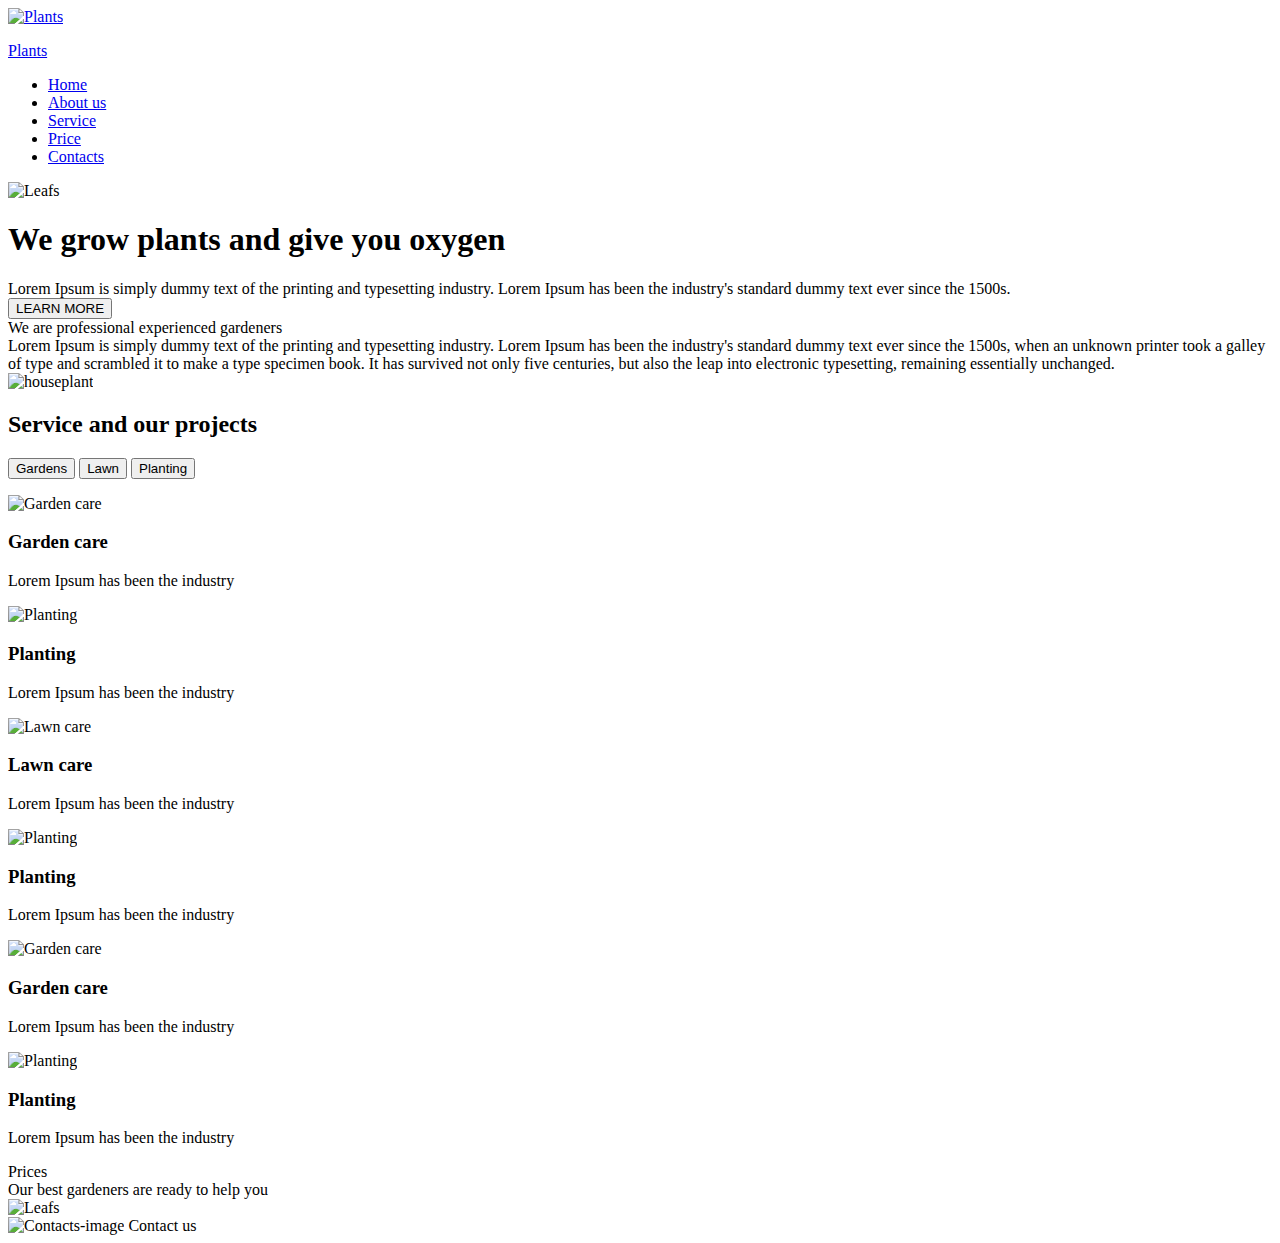
==== plants/index.html @ 43077797 "feat: project-button, work with grid" ====
<!DOCTYPE html>
<html lang="en">
  <head>
    <meta charset="UTF-8" />
    <meta http-equiv="X-UA-Compatible" content="IE=edge" />
    <meta name="viewport" content="width=device-width, initial-scale=1.0" />
    <title>Plants</title>
    <link rel="stylesheet" href="/style.css" />
  </head>
  <body>
    <header class="header">
      <div class="container">
        <div class="header-container">
          <div class="header-logo">
            <a href="/" class="logo-header-link">
              <img src="/assets/svg/logo_vector.svg" alt="Plants" />

              <p>Plants</p>
            </a>
          </div>
          <nav class="header-nav">
            <ul class="header-list">
              <li class="header-items">
                <a href="#home" class="header-link"> Home</a>
              </li>
              <li class="header-items">
                <a href="#about" class="header-link">About us</a>
              </li>
              <li class="header-items">
                <a href="#service" class="header-link">Service</a>
              </li>
              <li class="header-items">
                <a href="#price" class="header-link">Price</a>
              </li>
              <li class="header-items">
                <a href="#contacts" class="header-link">Contacts</a>
              </li>
            </ul>
          </nav>
        </div>
      </div>
    </header>
    <main class="main">
     
     <section class="welcome">
      <div class="container">
         <div class="welcome-info">
          <img
            src="/assets/svg/leafs.svg"
            alt="Leafs"
            width="448.8px"
            height="407.36px"
          />
          <div class="welcome-text">
            
              <h1 class=" welcome-title">We grow <span class="colortext"> plants </span> and give you
              oxygen</h1>
            
            <div class="welcome-title-text">
              Lorem Ipsum is simply dummy text of the printing and typesetting
              industry. Lorem Ipsum has been the industry's standard dummy text
              ever since the 1500s.
            </div>
          <button type="submit" class="lean-form-submit"> LEARN MORE </button>
          </div>
        </div>
      
      </section>
      <section class="about">
        <div class="container">
        <div class="about-info">
          <div class="about-text">
            <div class="about-title">
              <span class="colortext-about"
                >We are
                <span class="color-text-aboutinfo">
                  professional experienced</span
                >
                gardeners</span
              >
            </div>
            <div class="about-title-text">
              Lorem Ipsum is simply dummy text of the printing and typesetting
              industry. Lorem Ipsum has been the industry's standard dummy text
              ever since the 1500s, when an unknown printer took a galley of
              type and scrambled it to make a type specimen book. It has
              survived not only five centuries, but also the leap into
              electronic typesetting, remaining essentially unchanged.
            </div>
          </div>
          <img
            src="/assets/svg/houseplant 1.svg"
            alt="houseplant"
            width="464px"
            height="479px"
          />
        </div>
      </div>
      </div>
      </section>
      <section class="service">
        <div class="container">
          <div class="service-container">
            <div class="service-content">
              <h2 class="colortext-service">Service and our projects</h2>
              <form class="menu-project">
                <p class="menu-info">
                  <button type= "submit" class="project-button">Gardens</button>
                  <button type= "submit" class="project-button">Lawn</button>
                  <button type= "submit" class="project-button">Planting</button>
                </p>
              </form>
            </div>
          
              
          <div class="service-cards">
            <div class="service-card"> 
              <div class="service-card-pic">
              <img src="/assets/svg/first 1.svg" alt="Garden care" class="service-card-thumb">
               </div>
               <h3 class="service-card-title">
              Garden care
               </h3>
                <p class="service-card-description">
              Lorem Ipsum has been the industry
               </p>
             </div>
          
          <div class="service-card"> 
              <div class="service-card-pic">
              <img src="/assets/svg/first 2.svg" alt="Planting" class="service-card-thumb">
              </div>
              <h3 class="service-card-title">
              Planting
              </h3>
              <p class="service-card-description">
              Lorem Ipsum has been the industry
              </p>
          </div>
          <div class="service-card"> 
            <div class="service-card-pic">
              <img src="/assets/svg/first 3.svg" alt="Lawn care" class="service-card-thumb">
            </div>
            <h3 class="service-card-title">
              Lawn care
            </h3>
            <p class="service-card-description">
              Lorem Ipsum has been the industry
            </p>
          </div>
          <div class="service-card"> 
            <div class="service-card-pic">
              <img src="/assets/svg/first 4.svg" alt="Planting" class="service-card-thumb">
            </div>
            <h3 class="service-card-title">
              Planting
            </h3>
            <p class="service-card-description">
              Lorem Ipsum has been the industry
            </p>
          </div>
          <div class="service-card">
            <div class="service-card-pic">
              <img src="/assets/svg/first 5.svg" alt="Garden care" class="service-card-thumb">
            </div>
            <h3 class="service-card-title">
              Garden care
            </h3>
            <p class="service-card-description">
              Lorem Ipsum has been the industry
            </p> </div>
          <div class="service-card">
            <div class="service-card-pic">
              <img src="/assets/svg/first 6.svg" alt="Planting" class="service-card-thumb">
            </div>
            <h3 class="service-card-title">
              Planting
            </h3>
            <p class="service-card-description">
              Lorem Ipsum has been the industry
            </p> 
          </div>
          </div>
        </div>
        </div>
      </section>
      <section class="prices">
        <div class="container">
          <div class="prices-container">
            <div class="prices-menu">
              Prices
            </div>
            <div class="text-contacts">
              Our best <span class="colortext-about"> gardeners</span> are ready to help you
            </div>
            <img
            src="/assets/svg/leafs.svg"
            alt="Leafs"
            width="152px"
            height="174.99px"
          />
          </div>
        </div>

      </section>
      <section class="contacts">
        <div class="container">
          <div class="contacts-conteiner">
          
              <img src="/assets/svg/contact_woman.svg" alt="Contacts-image" width="400px" height="496.99px"/>
              <span class="contacts-p"> Contact us</span>

          </div>
        </div>
      </section>
    </main>

    <footer class="footer">
      <div class="container">
        <div class="footer-container">

        </div>
      </div>
    </footer>
  </body>
</html>
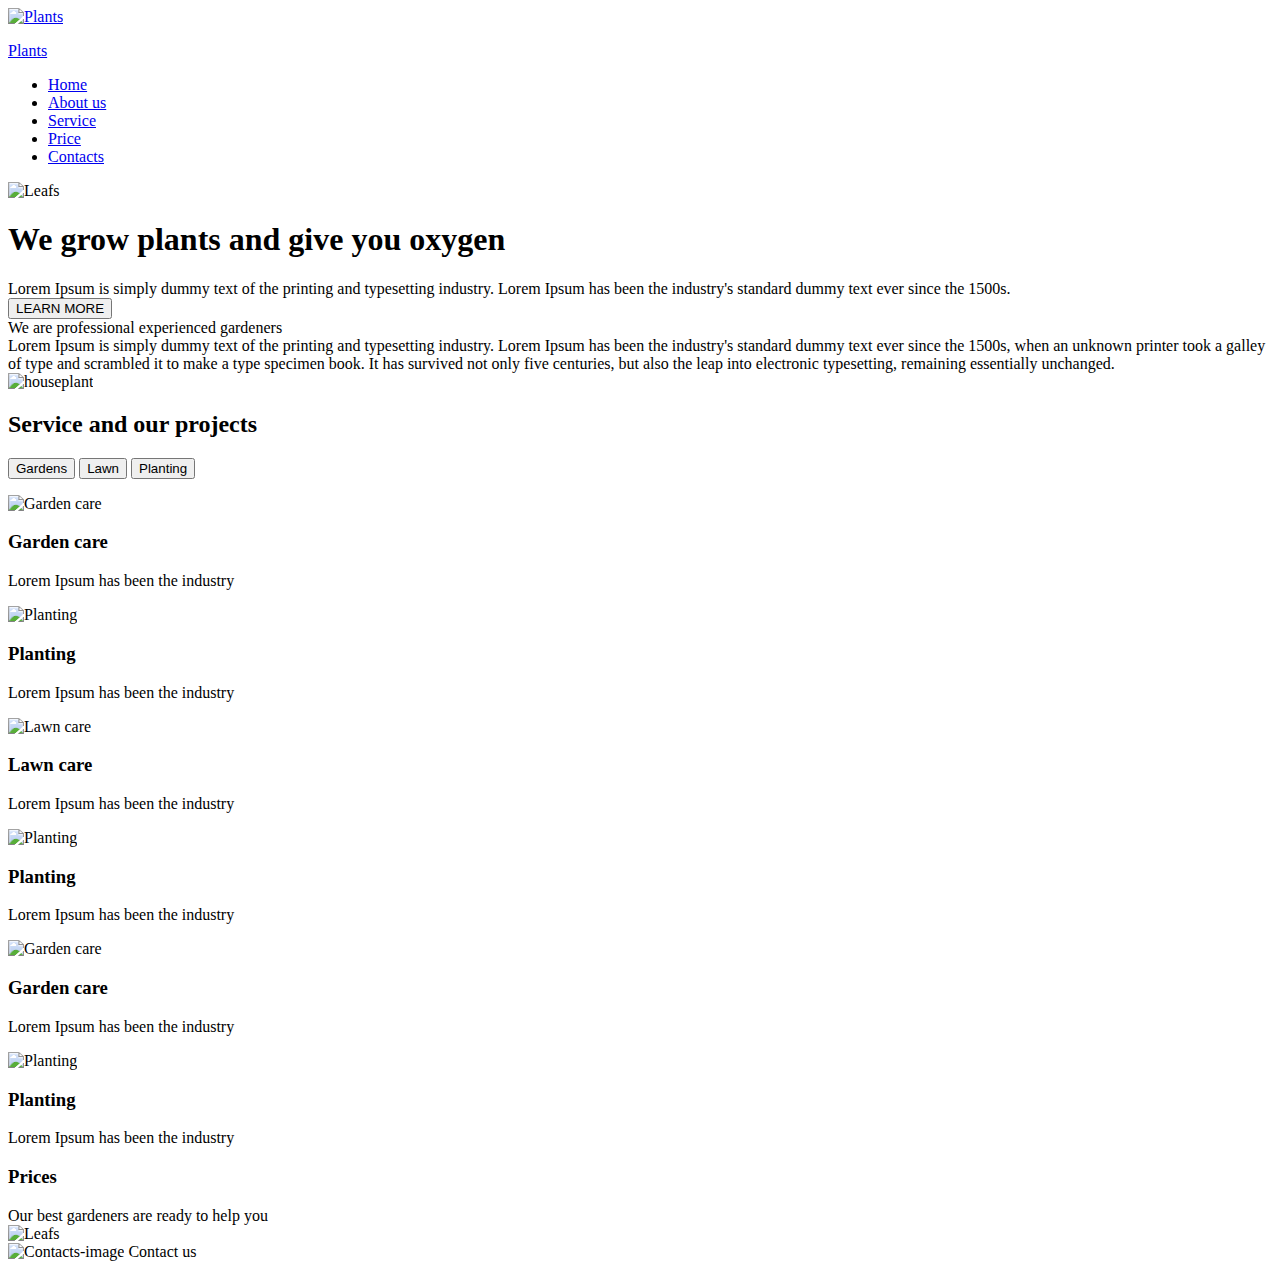
==== commit efe5bc1b: "feat: price block" ====
--- a/plants/index.html
+++ b/plants/index.html
@@ -111,8 +111,6 @@
                 </p>
               </form>
             </div>
-          
-              
           <div class="service-cards">
             <div class="service-card"> 
               <div class="service-card-pic">
@@ -125,8 +123,7 @@
               Lorem Ipsum has been the industry
                </p>
              </div>
-          
-          <div class="service-card"> 
+                    <div class="service-card"> 
               <div class="service-card-pic">
               <img src="/assets/svg/first 2.svg" alt="Planting" class="service-card-thumb">
               </div>
@@ -184,11 +181,13 @@
         </div>
         </div>
       </section>
+
+
       <section class="prices">
         <div class="container">
           <div class="prices-container">
             <div class="prices-menu">
-              Prices
+              <h3 class="prices-title">Prices</h3> 
             </div>
             <div class="text-contacts">
               Our best <span class="colortext-about"> gardeners</span> are ready to help you
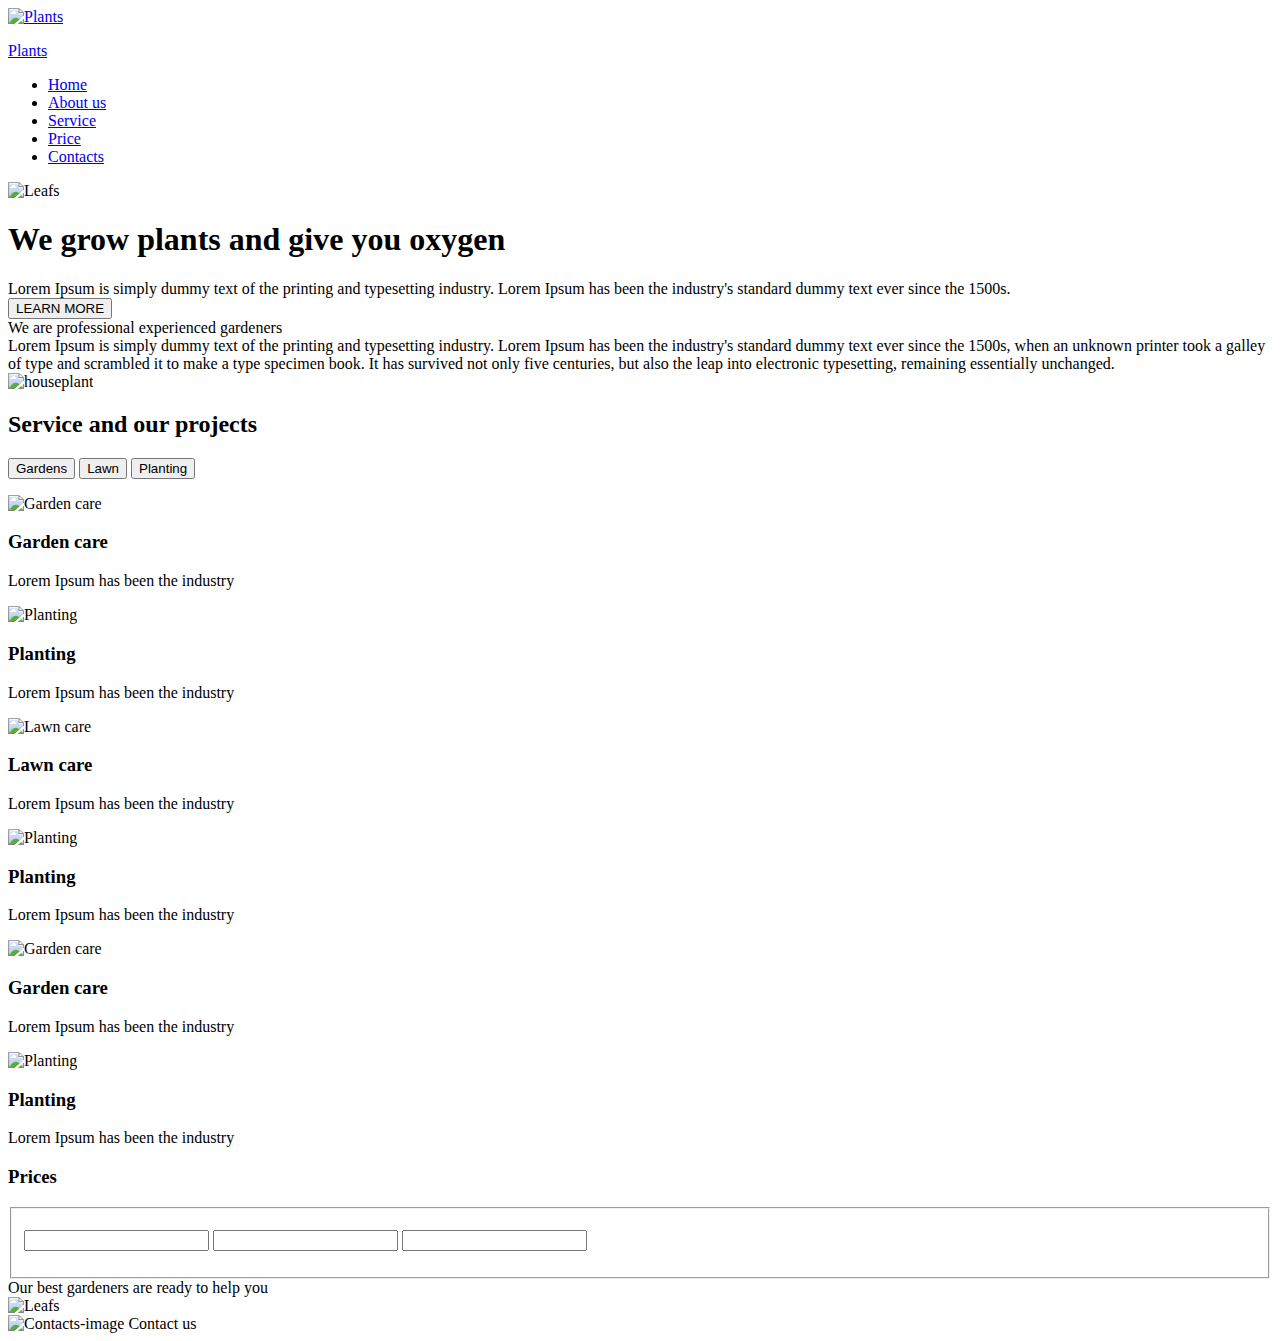
==== commit 8e67753d: "fix: svg=>jpeg in service title" ====
--- a/plants/index.html
+++ b/plants/index.html
@@ -114,7 +114,7 @@
           <div class="service-cards">
             <div class="service-card"> 
               <div class="service-card-pic">
-              <img src="/assets/svg/first 1.svg" alt="Garden care" class="service-card-thumb">
+              <img src="/assets/jpeg/first.jpg" alt="Garden care" class="service-card-thumb">
                </div>
                <h3 class="service-card-title">
               Garden care
@@ -125,7 +125,7 @@
              </div>
                     <div class="service-card"> 
               <div class="service-card-pic">
-              <img src="/assets/svg/first 2.svg" alt="Planting" class="service-card-thumb">
+              <img src="/assets/jpeg/first (1).jpg" alt="Planting" class="service-card-thumb">
               </div>
               <h3 class="service-card-title">
               Planting
@@ -136,7 +136,7 @@
           </div>
           <div class="service-card"> 
             <div class="service-card-pic">
-              <img src="/assets/svg/first 3.svg" alt="Lawn care" class="service-card-thumb">
+              <img src="/assets/jpeg/first (2).jpg" alt="Lawn care" class="service-card-thumb">
             </div>
             <h3 class="service-card-title">
               Lawn care
@@ -147,7 +147,7 @@
           </div>
           <div class="service-card"> 
             <div class="service-card-pic">
-              <img src="/assets/svg/first 4.svg" alt="Planting" class="service-card-thumb">
+              <img src="/assets/jpeg/first (3).jpg" alt="Planting" class="service-card-thumb">
             </div>
             <h3 class="service-card-title">
               Planting
@@ -158,7 +158,7 @@
           </div>
           <div class="service-card">
             <div class="service-card-pic">
-              <img src="/assets/svg/first 5.svg" alt="Garden care" class="service-card-thumb">
+              <img src="/assets/jpeg/first (4).jpg" alt="Garden care" class="service-card-thumb">
             </div>
             <h3 class="service-card-title">
               Garden care
@@ -168,7 +168,7 @@
             </p> </div>
           <div class="service-card">
             <div class="service-card-pic">
-              <img src="/assets/svg/first 6.svg" alt="Planting" class="service-card-thumb">
+              <img src="/assets/jpeg/first (5).jpg" alt="Planting" class="service-card-thumb">
             </div>
             <h3 class="service-card-title">
               Planting
@@ -187,7 +187,18 @@
         <div class="container">
           <div class="prices-container">
             <div class="prices-menu">
-              <h3 class="prices-title">Prices</h3> 
+              <h3 class="prices-text">Prices</h3> 
+              <form action="" class="prices-item">
+                <fieldset class="prices-form-container"> 
+                  <p class="prices-form-info">
+                    <input type="text" class="prices-item-field">
+                    <input type="text" class="prices-item-field">
+                    <input type="text" class="prices-item-field">
+                  </p>
+
+                </fieldset>
+              </form>
+            </div>
             </div>
             <div class="text-contacts">
               Our best <span class="colortext-about"> gardeners</span> are ready to help you
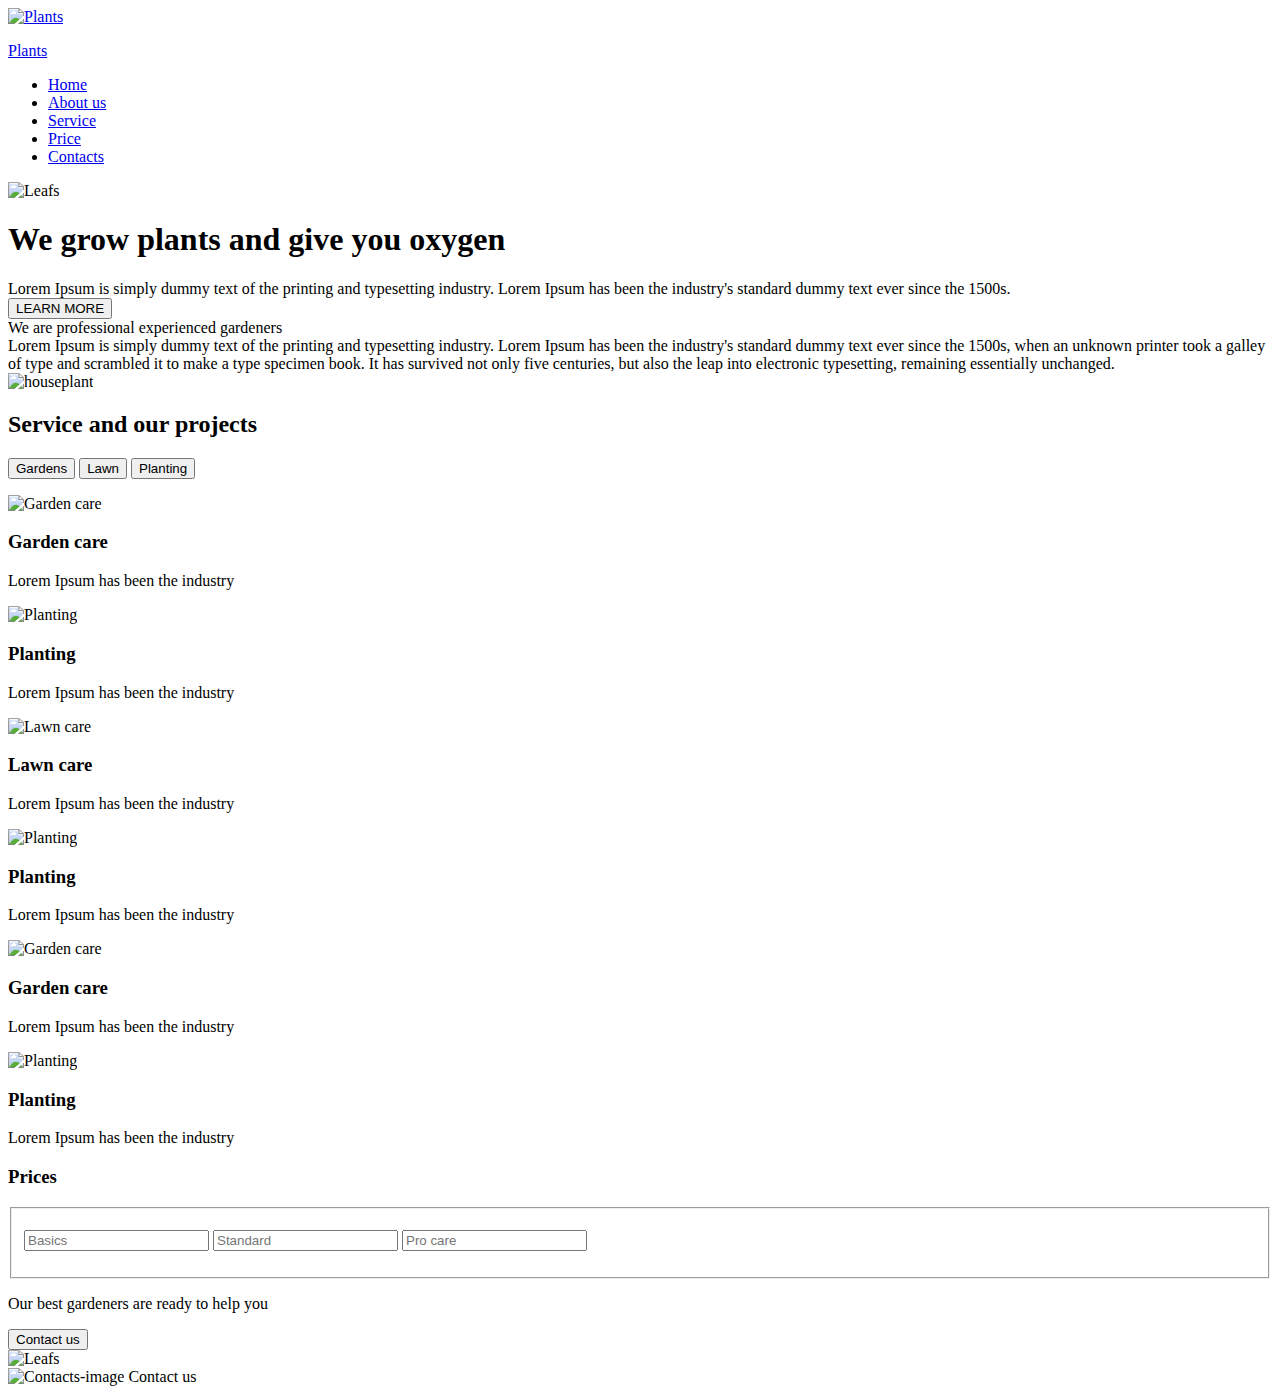
==== commit 97091f28: "fix: work prices block" ====
--- a/plants/index.html
+++ b/plants/index.html
@@ -41,6 +41,8 @@
       </div>
     </header>
     <main class="main">
+
+<!-- WELCOME -->
      
      <section class="welcome">
       <div class="container">
@@ -64,8 +66,10 @@
           <button type="submit" class="lean-form-submit"> LEARN MORE </button>
           </div>
         </div>
-      
-      </section>
+      </section>
+
+<!-- ABOUT -->
+
       <section class="about">
         <div class="container">
         <div class="about-info">
@@ -98,6 +102,9 @@
       </div>
       </div>
       </section>
+
+ <!-- SERVICE -->
+
       <section class="service">
         <div class="container">
           <div class="service-container">
@@ -182,6 +189,7 @@
         </div>
       </section>
 
+ <!-- PRICES -->
 
       <section class="prices">
         <div class="container">
@@ -191,28 +199,36 @@
               <form action="" class="prices-item">
                 <fieldset class="prices-form-container"> 
                   <p class="prices-form-info">
-                    <input type="text" class="prices-item-field">
-                    <input type="text" class="prices-item-field">
-                    <input type="text" class="prices-item-field">
+                    <input type="text" class="prices-item-field" placeholder="Basics">
+                    <input type="text" class="prices-item-field" placeholder="Standard">
+                    <input type="text" class="prices-item-field" placeholder="Pro care">
                   </p>
 
                 </fieldset>
               </form>
-            </div>
-            </div>
-            <div class="text-contacts">
-              Our best <span class="colortext-about"> gardeners</span> are ready to help you
-            </div>
-            <img
-            src="/assets/svg/leafs.svg"
-            alt="Leafs"
-            width="152px"
-            height="174.99px"
-          />
-          </div>
-        </div>
-
-      </section>
+                   </div>
+            <div class="prices-contacts">
+              <div class="text-contacts">
+                <p class="text-call">
+                Our best <span class="colortext-about"> gardeners</span> are ready to help you
+              </p>
+                <button type= "submit" class="project-button">Contact us</button>
+              </div>
+              
+              <img
+              src="/assets/svg/leafs.svg"
+              alt="Leafs"
+              width="152px"
+              height="174.99px"
+            />
+          </div>
+            </div>
+          </div>
+        </div>
+
+      </section>
+      
+<!-- CONTACTS -->     
       <section class="contacts">
         <div class="container">
           <div class="contacts-conteiner">
@@ -225,6 +241,8 @@
       </section>
     </main>
 
+<!-- FOOTER -->
+
     <footer class="footer">
       <div class="container">
         <div class="footer-container">
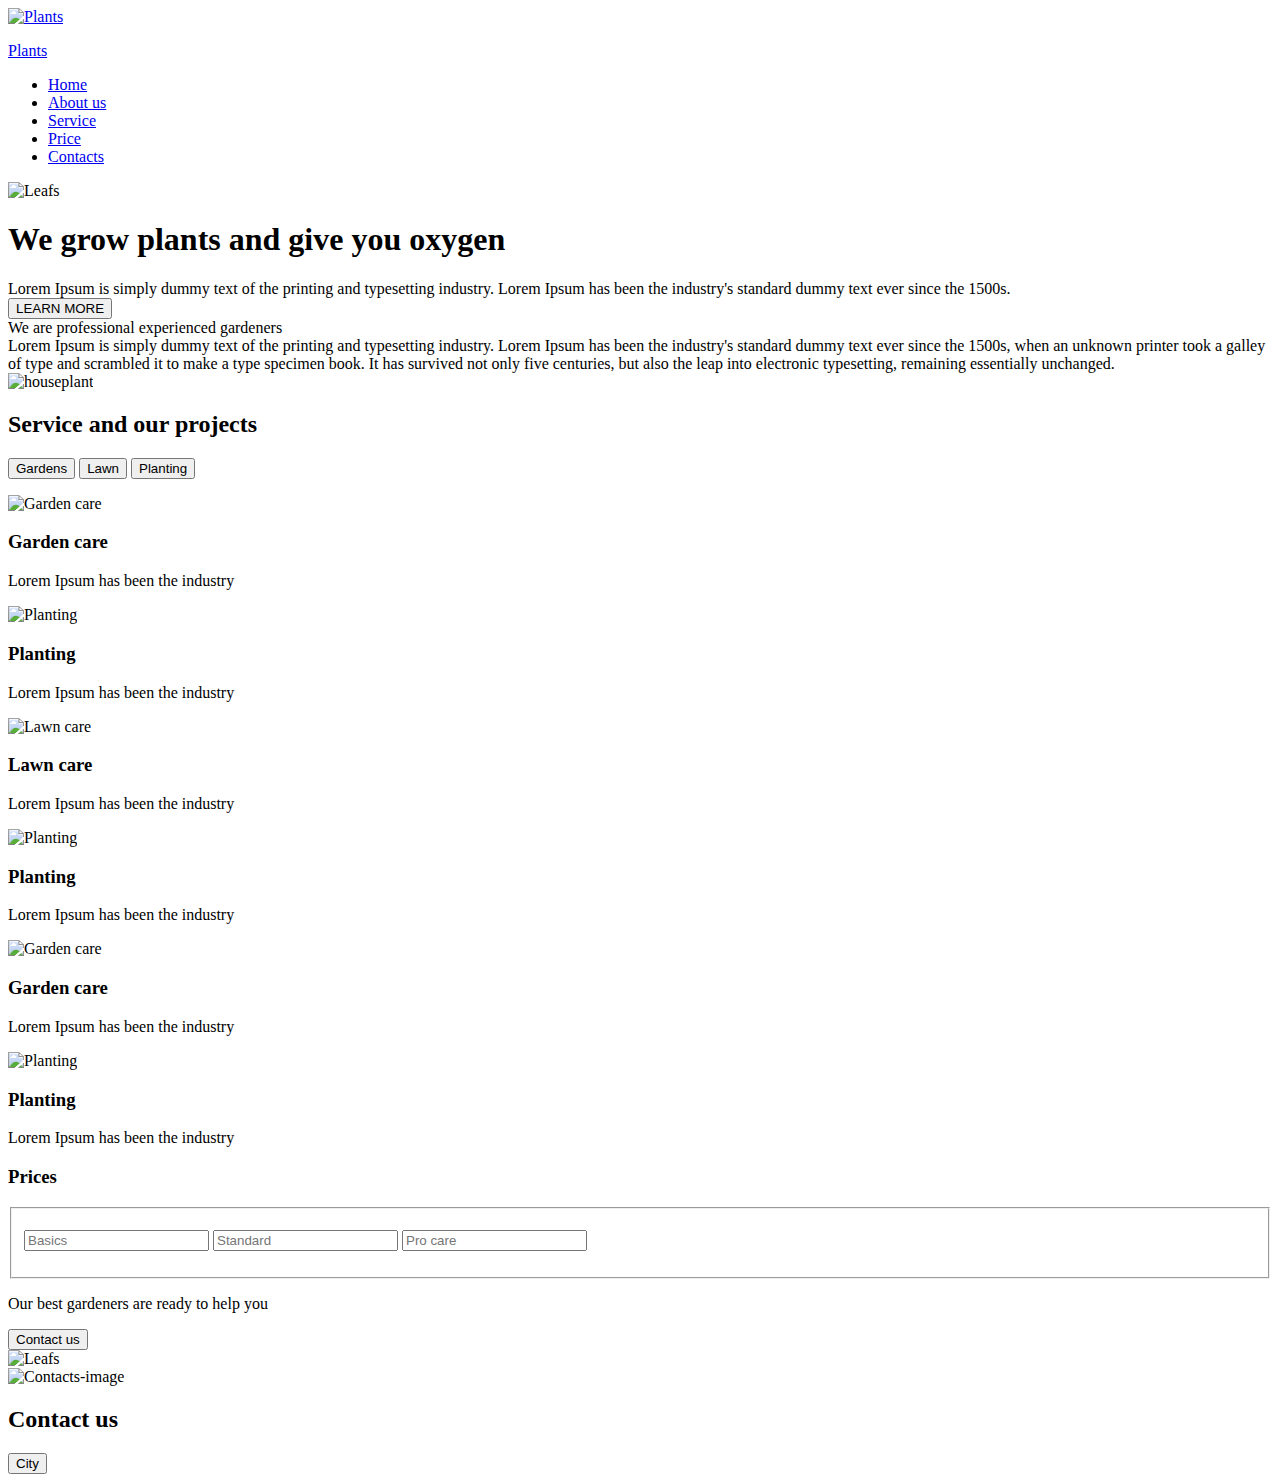
==== commit acb5e71f: "fix: add favicon" ====
--- a/plants/index.html
+++ b/plants/index.html
@@ -6,6 +6,7 @@
     <meta name="viewport" content="width=device-width, initial-scale=1.0" />
     <title>Plants</title>
     <link rel="stylesheet" href="/style.css" />
+    <link rel="icon"      href="assets//favicon.ico"/>
   </head>
   <body>
     <header class="header">
@@ -227,16 +228,18 @@
         </div>
 
       </section>
-      
+
 <!-- CONTACTS -->     
       <section class="contacts">
         <div class="container">
-          <div class="contacts-conteiner">
+          <div class="contacts-container">
           
-              <img src="/assets/svg/contact_woman.svg" alt="Contacts-image" width="400px" height="496.99px"/>
-              <span class="contacts-p"> Contact us</span>
-
-          </div>
+              <img src="/assets/svg/contact_woman.svg" alt="Contacts-image" width="400px" height="496.99px" class="woman-img"/>
+              <h2 class="contacts-p"> Contact us</h2>
+            
+              <button type= "submit" class="contacts-city-button">City</button>
+         
+            </div>
         </div>
       </section>
     </main>
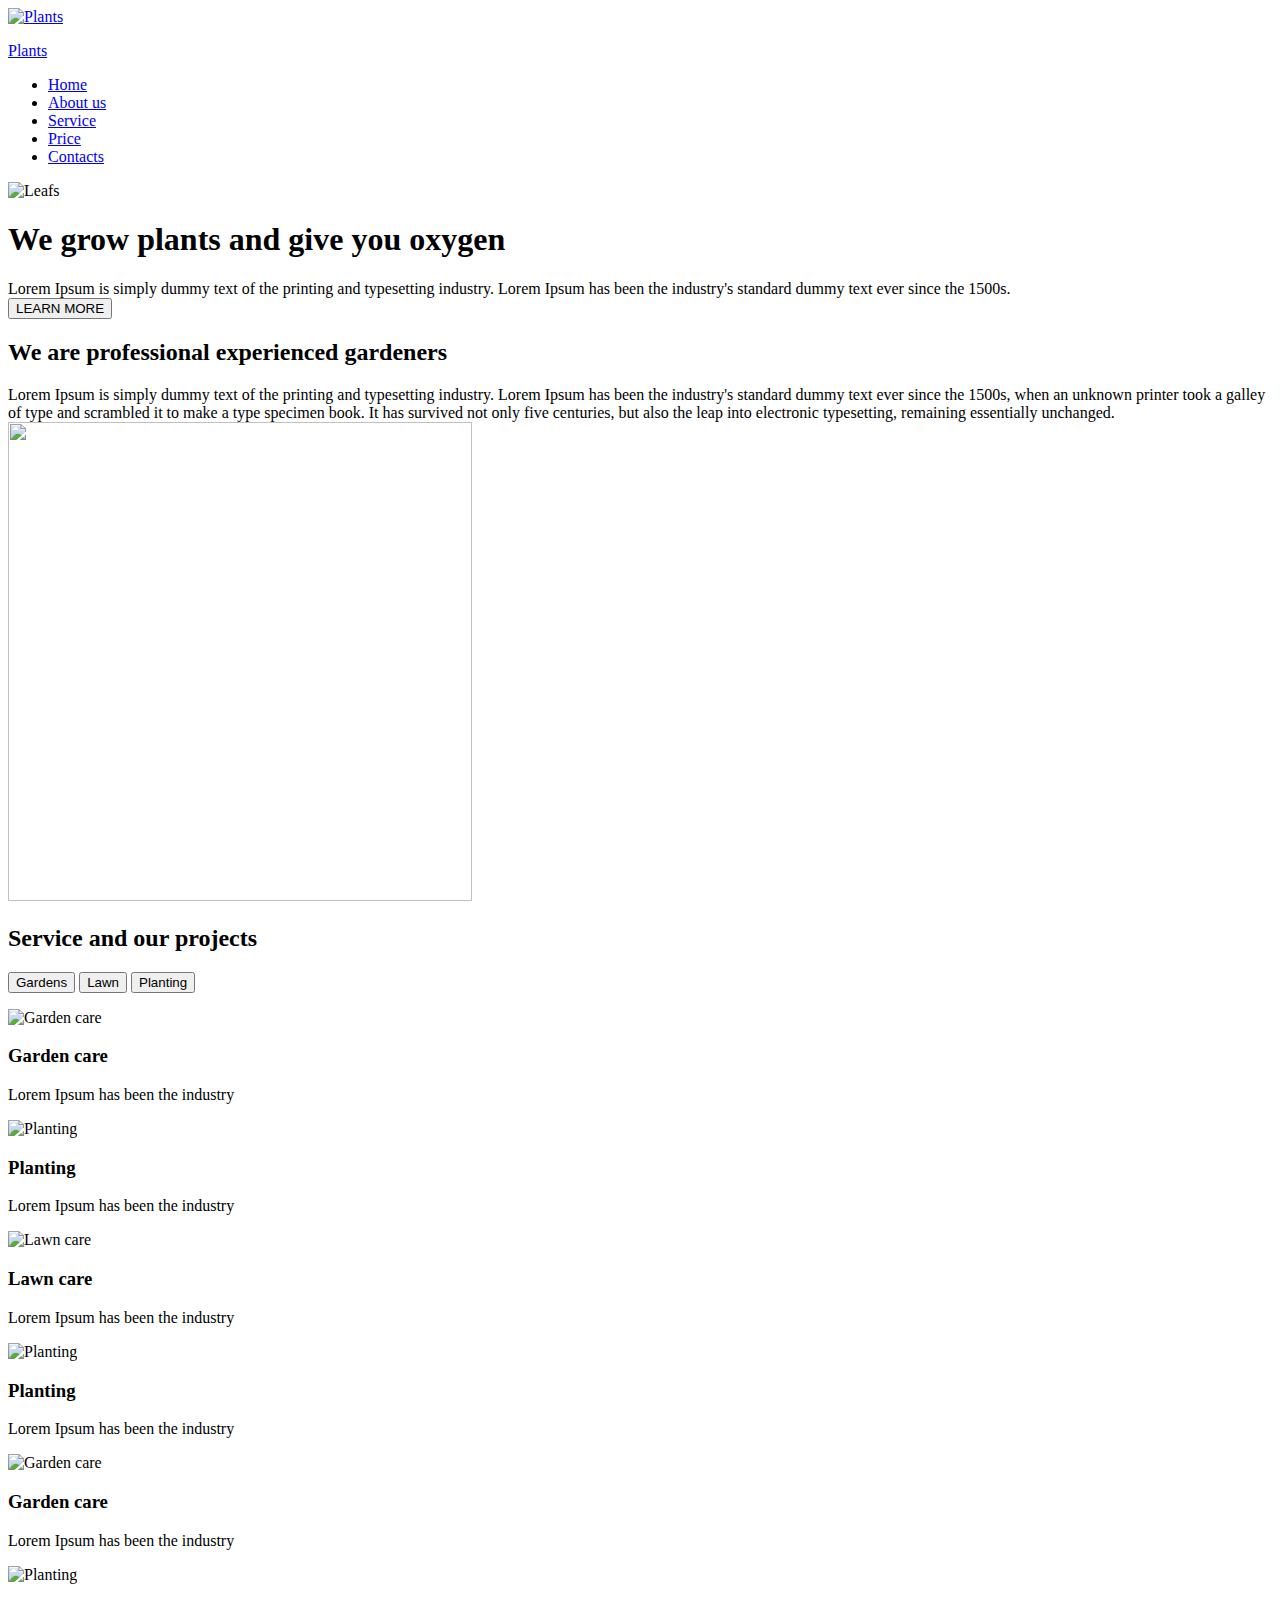
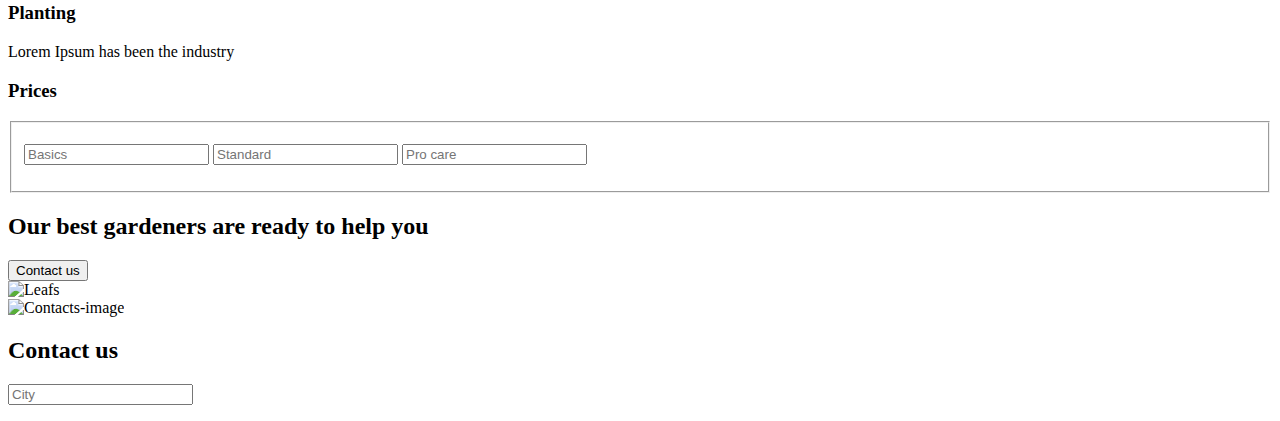
==== commit 8422cbc9: "fix: section price  work this fieldset" ====
--- a/plants/index.html
+++ b/plants/index.html
@@ -76,12 +76,12 @@
         <div class="about-info">
           <div class="about-text">
             <div class="about-title">
-              <span class="colortext-about"
+              <h2 class="colortext-about"
                 >We are
                 <span class="color-text-aboutinfo">
                   professional experienced</span
                 >
-                gardeners</span
+                gardeners</h2
               >
             </div>
             <div class="about-title-text">
@@ -94,8 +94,7 @@
             </div>
           </div>
           <img
-            src="/assets/svg/houseplant 1.svg"
-            alt="houseplant"
+            src="/assets/jpeg/houseplant.jpg"
             width="464px"
             height="479px"
           />
@@ -210,9 +209,9 @@
                    </div>
             <div class="prices-contacts">
               <div class="text-contacts">
-                <p class="text-call">
-                Our best <span class="colortext-about"> gardeners</span> are ready to help you
-              </p>
+                <h2 class="text-call">
+                Our best <span class="colortext-about-price"> gardeners</span> are ready to help you
+              </h2>
                 <button type= "submit" class="project-button">Contact us</button>
               </div>
               
@@ -234,11 +233,11 @@
         <div class="container">
           <div class="contacts-container">
           
-              <img src="/assets/svg/contact_woman.svg" alt="Contacts-image" width="400px" height="496.99px" class="woman-img"/>
+              <img src="/assets/png/contact_woman.png" alt="Contacts-image" width="400px" height="496.99px" class="woman-img"/>
               <h2 class="contacts-p"> Contact us</h2>
-            
-              <button type= "submit" class="contacts-city-button">City</button>
-         
+            <p class="contacts-button">
+              <input type="text" class="contacts-city-button" placeholder="City">
+                          </p>
             </div>
         </div>
       </section>
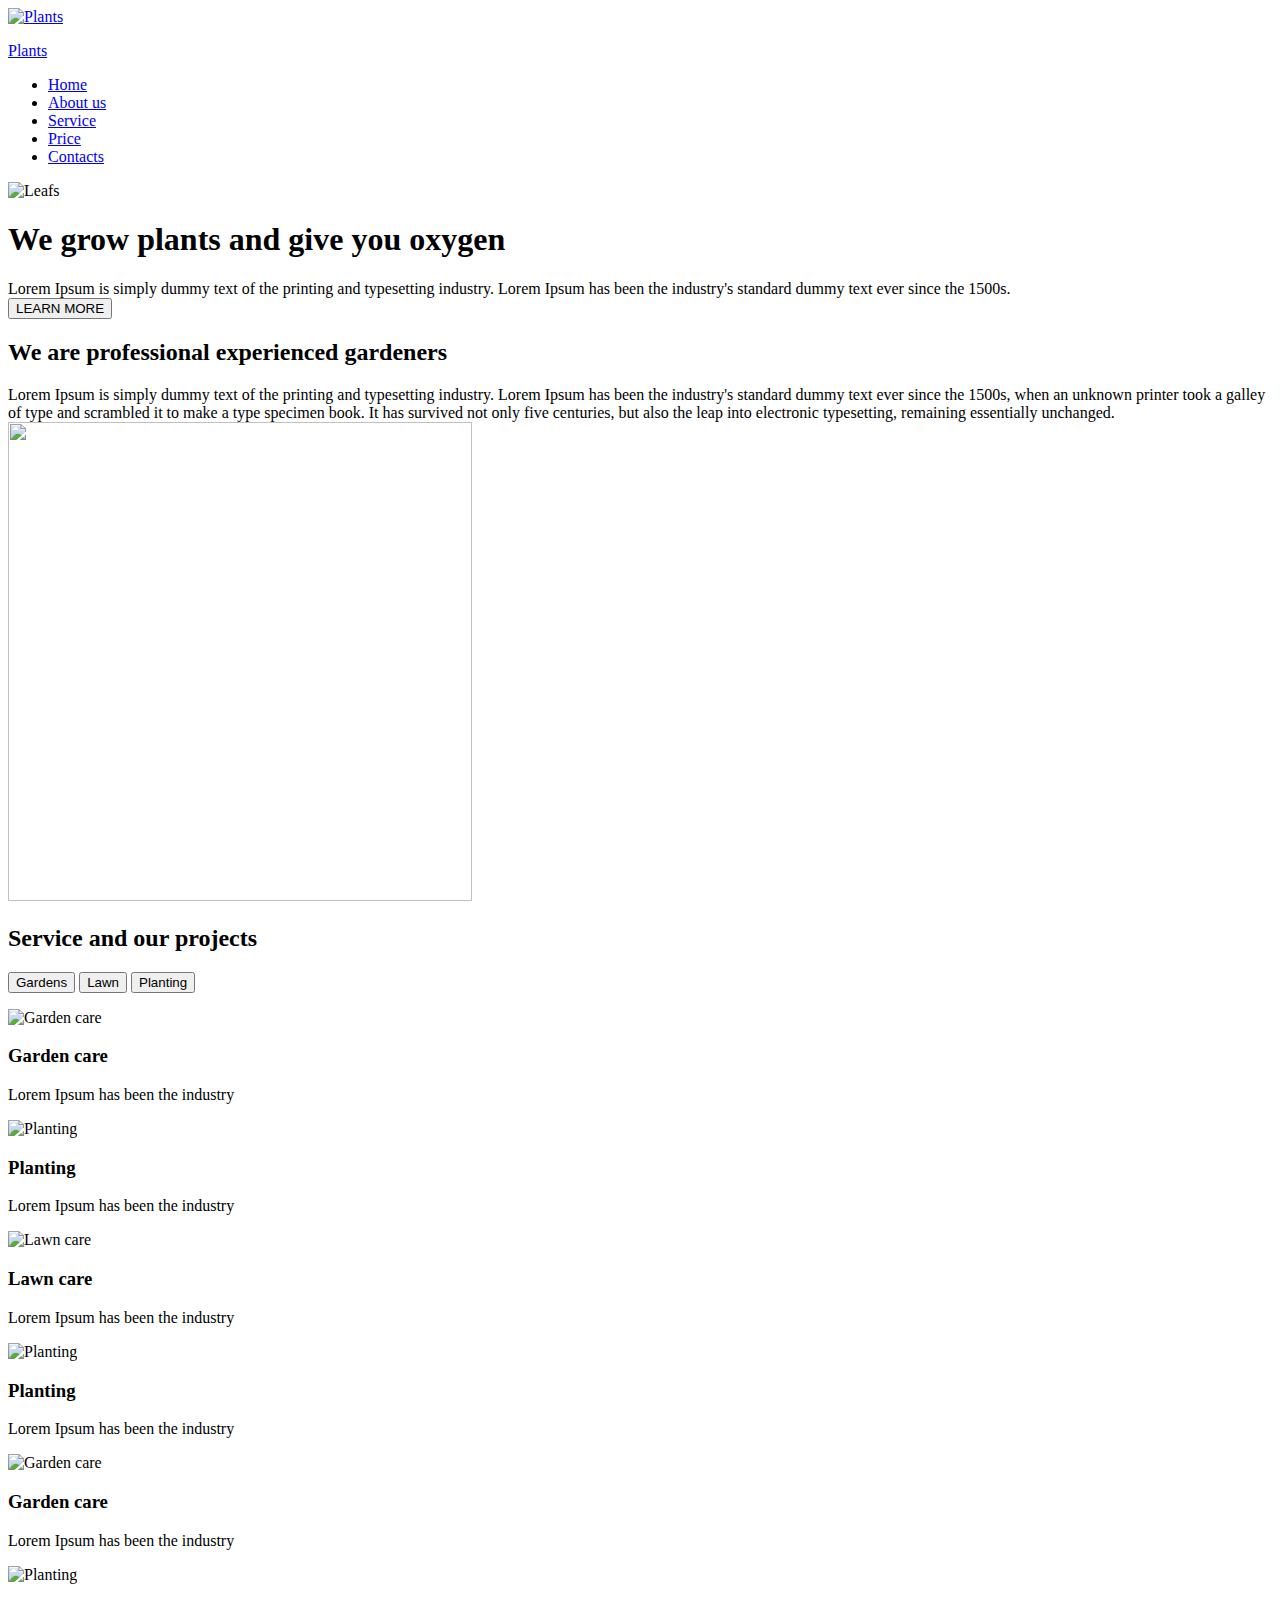
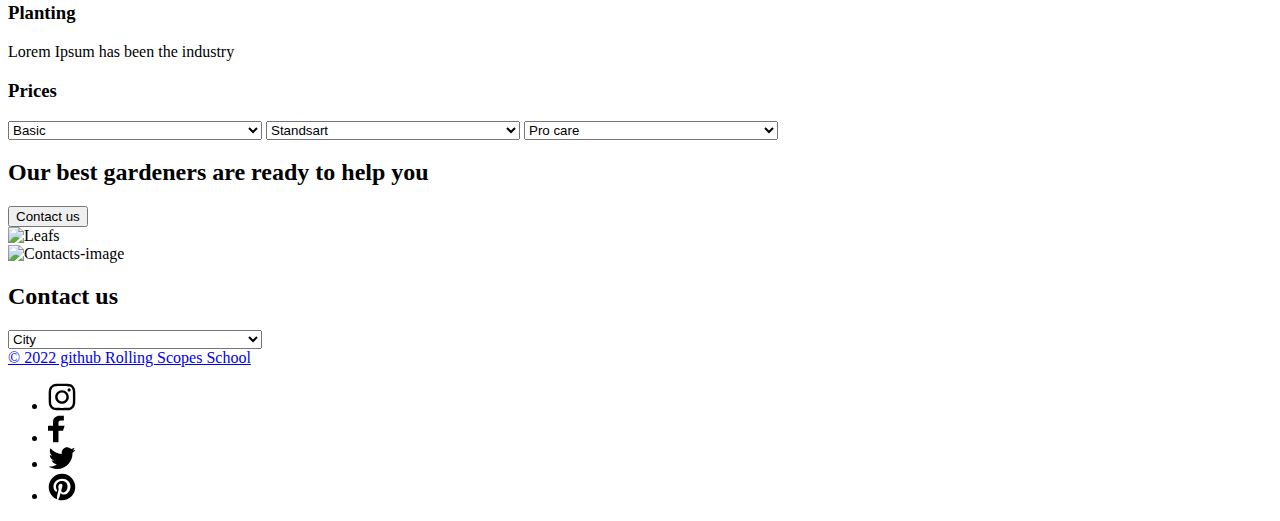
==== commit ddffa209: "feat: add inform footer" ====
--- a/plants/index.html
+++ b/plants/index.html
@@ -196,16 +196,23 @@
           <div class="prices-container">
             <div class="prices-menu">
               <h3 class="prices-text">Prices</h3> 
-              <form action="" class="prices-item">
-                <fieldset class="prices-form-container"> 
-                  <p class="prices-form-info">
-                    <input type="text" class="prices-item-field" placeholder="Basics">
-                    <input type="text" class="prices-item-field" placeholder="Standard">
-                    <input type="text" class="prices-item-field" placeholder="Pro care">
-                  </p>
-
-                </fieldset>
-              </form>
+              <div class="select">
+                <select id="standard-select">
+                  <option value="Basic">Basic</option>
+                  <option value="Standsart">Option 2</option>
+                  <option value="Pro care">Option that has too long of a value to fit</option>
+                </select>
+                <select id="standard-select">
+                  <option value="Standsart">Standsart</option>
+                  <option value="Option 2">Option 2</option>
+                  <option value="Option length">Option that has too long of a value to fit</option>
+                </select>
+                <select id="standard-select">
+                  <option value="Pro care">Pro care</option>
+                  <option value="Option 2">Option 2</option>
+                  <option value="Option length">Option that has too long of a value to fit</option>
+                </select>
+              </div>
                    </div>
             <div class="prices-contacts">
               <div class="text-contacts">
@@ -235,9 +242,13 @@
           
               <img src="/assets/png/contact_woman.png" alt="Contacts-image" width="400px" height="496.99px" class="woman-img"/>
               <h2 class="contacts-p"> Contact us</h2>
-            <p class="contacts-button">
-              <input type="text" class="contacts-city-button" placeholder="City">
-                          </p>
+           <div class="select-choise-city">
+            <select id="select-city">
+              <option value="City">City</option>
+              <option value="Standsart">Option 2</option>
+              <option value="Pro care">Option that has too long of a value to fit</option>
+            </select>
+           </div>
             </div>
         </div>
       </section>
@@ -248,7 +259,50 @@
     <footer class="footer">
       <div class="container">
         <div class="footer-container">
-
+          <a href="https://github.com/spacecloudy" class="data-link">
+            © 2022 github
+          </a>
+          <a href="https://rs.school/js-stage0/" class="rss-link">
+            Rolling Scopes School
+          </a>
+          <ul class="social-list">
+            <li class="social-item">
+              <a href="" class="social-link">
+                <img
+                  src="./assets/svg/inst.svg"
+                  alt="instagram"
+                  class="social-img"
+                />
+              </a>
+            </li>
+            <li class="social-item">
+              <a href="" class="social-link">
+                <img
+                  src="./assets/svg/fb.svg"
+                  alt="facebook"
+                  class="social-img"
+                />
+              </a>
+            </li>
+            <li class="social-item">
+              <a href="" class="social-link">
+                <img
+                  src="./assets/svg/tv.svg"
+                  alt="twiter"
+                  class="social-img"
+                />
+              </a>
+            </li>
+            <li class="social-item">
+              <a href="" class="social-link">
+                <img
+                  src="./assets/svg/pint.svg"
+                  alt="pinterest"
+                  class="social-img"
+                />
+              </a>
+            </li>
+          </ul>
         </div>
       </div>
     </footer>
